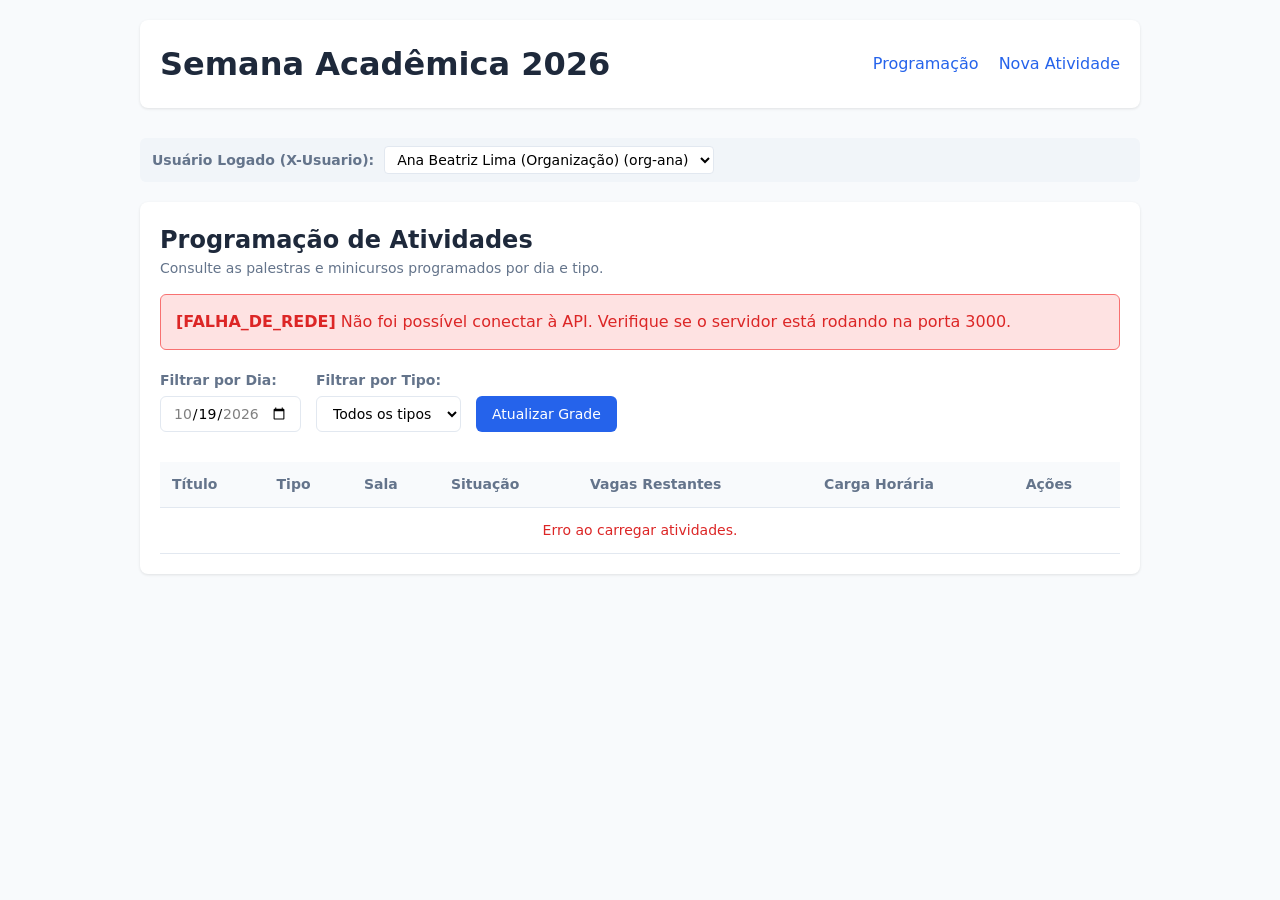
==== app/index.html @ 7cf81aa2 "M1: Telas Web" ====
<!DOCTYPE html>
<html lang="pt-BR">
<head>
  <meta charset="UTF-8">
  <meta name="viewport" content="width=device-width, initial-scale=1.0">
  <title>Semana Acadêmica - Programação (M1)</title>
  <link rel="stylesheet" href="style.css">
</head>
<body>
  <div class="container">
    <header>
      <h1>Semana Acadêmica 2026</h1>
      <nav>
        <a href="index.html">Programação</a>
        <a href="nova-atividade.html">Nova Atividade</a>
      </nav>
    </header>

    <div id="user-selector-container"></div>

    <div class="card">
      <h2>Programação de Atividades</h2>
      <p style="color: var(--text-muted); margin-bottom: 15px; font-size: 14px;">
        Consulte as palestras e minicursos programados por dia e tipo.
      </p>

      <div id="alert-box" class="alert"></div>

      <div class="filters">
        <div class="filter-group">
          <label for="filtro-dia">Filtrar por Dia:</label>
          <input type="date" id="filtro-dia" value="2026-10-19" min="2026-10-19" max="2026-10-23">
        </div>
        <div class="filter-group">
          <label for="filtro-tipo">Filtrar por Tipo:</label>
          <select id="filtro-tipo">
            <option value="">Todos os tipos</option>
            <option value="palestra">Palestra</option>
            <option value="minicurso">Minicurso</option>
          </select>
        </div>
        <div class="filter-group" style="justify-content: flex-end;">
          <button id="btn-filtrar" style="margin-top: auto;">Atualizar Grade</button>
        </div>
      </div>

      <div style="overflow-x: auto;">
        <table>
          <thead>
            <tr>
              <th>Título</th>
              <th>Tipo</th>
              <th>Sala</th>
              <th>Situação</th>
              <th>Vagas Restantes</th>
              <th>Carga Horária</th>
              <th>Ações</th>
            </tr>
          </thead>
          <tbody id="tabela-atividades">
            <tr>
              <td colspan="7" style="text-align: center; color: var(--text-muted);">Carregando atividades...</td>
            </tr>
          </tbody>
        </table>
      </div>
    </div>
  </div>

  <script src="app.js"></script>
  <script>
    async function carregarAtividades() {
      clearAlert('alert-box');
      const dia = document.getElementById('filtro-dia').value;
      const tipo = document.getElementById('filtro-tipo').value;

      let query = '';
      const params = [];
      if (dia) params.push(`dia=${dia}`);
      if (tipo) params.push(`tipo=${tipo}`);
      if (params.length > 0) {
        query = '?' + params.join('&');
      }

      const tbody = document.getElementById('tabela-atividades');
      tbody.innerHTML = `<tr><td colspan="7" style="text-align: center; color: var(--text-muted);">Carregando...</td></tr>`;

      try {
        const atividades = await apiFetch(`/atividades${query}`);
        
        if (atividades.length === 0) {
          tbody.innerHTML = `<tr><td colspan="7" style="text-align: center; color: var(--text-muted);">Nenhuma atividade encontrada para os filtros selecionados.</td></tr>`;
          return;
        }

        tbody.innerHTML = atividades.map(atv => `
          <tr>
            <td><strong>${escapeHtml(atv.titulo)}</strong></td>
            <td><span class="badge ${atv.tipo}">${atv.tipo}</span></td>
            <td>${escapeHtml(atv.salaId)}</td>
            <td><span class="badge ${atv.situacao}">${formatarSituacao(atv.situacao)}</span></td>
            <td>${atv.vagasRestantes} / ${atv.vagas}</td>
            <td>${Math.floor(atv.cargaHorariaMinutos / 60)}h (${atv.cargaHorariaMinutos} min)</td>
            <td>
              <a href="detalhes.html?id=${atv.id}" style="color: var(--primary); text-decoration: none; font-weight: 500;">Ver Detalhes</a>
            </td>
          </tr>
        `).join('');

      } catch (err) {
        showError('alert-box', err);
        tbody.innerHTML = `<tr><td colspan="7" style="text-align: center; color: var(--danger);">Erro ao carregar atividades.</td></tr>`;
      }
    }

    function escapeHtml(str) {
      return str.replace(/&/g, "&amp;").replace(/</g, "&lt;").replace(/>/g, "&gt;").replace(/"/g, "&quot;");
    }

    function formatarSituacao(sit) {
      const map = {
        'prevista': 'Prevista',
        'em_andamento': 'Em Andamento',
        'encerrada': 'Encerrada',
        'cancelada': 'Cancelada'
      };
      return map[sit] || sit;
    }

    document.getElementById('btn-filtrar').addEventListener('click', carregarAtividades);
    document.getElementById('filtro-dia').addEventListener('change', carregarAtividades);
    document.getElementById('filtro-tipo').addEventListener('change', carregarAtividades);
    window.addEventListener('userChanged', carregarAtividades);

    document.addEventListener('DOMContentLoaded', () => {
      carregarAtividades();
    });
  </script>
</body>
</html>
---- app/style.css ----
:root {
  --primary: #2563eb;
  --primary-hover: #1d4ed8;
  --bg: #f8fafc;
  --card-bg: #ffffff;
  --text: #1e293b;
  --text-muted: #64748b;
  --border: #e2e8f0;
  --danger: #dc2626;
  --danger-bg: #fee2e2;
  --success: #16a34a;
  --success-bg: #dcfce7;
  --warning: #ca8a04;
  --warning-bg: #fef9c3;
}

* {
  box-sizing: border-box;
  margin: 0;
  padding: 0;
  font-family: system-ui, -apple-system, BlinkMacSystemFont, "Segoe UI", Roboto, Oxygen, Ubuntu, Cantarell, sans-serif;
}

body {
  background-color: var(--bg);
  color: var(--text);
  line-height: 1.5;
  padding: 20px;
}

.container {
  max-width: 1000px;
  margin: 0 auto;
}

header {
  display: flex;
  justify-content: space-between;
  align-items: center;
  margin-bottom: 30px;
  background: var(--card-bg);
  padding: 20px;
  border-radius: 8px;
  box-shadow: 0 1px 3px rgba(0,0,0,0.1);
}

h1, h2, h3 {
  color: var(--text);
}

nav a {
  margin-left: 15px;
  text-decoration: none;
  color: var(--primary);
  font-weight: 500;
}

nav a:hover {
  text-decoration: underline;
}

.user-config {
  display: flex;
  align-items: center;
  gap: 10px;
  background: #f1f5f9;
  padding: 8px 12px;
  border-radius: 6px;
  font-size: 14px;
  margin-bottom: 20px;
}

.user-config select {
  padding: 4px 8px;
  border-radius: 4px;
  border: 1px solid var(--border);
}

.card {
  background: var(--card-bg);
  border-radius: 8px;
  padding: 20px;
  box-shadow: 0 1px 3px rgba(0,0,0,0.1);
  margin-bottom: 20px;
}

.filters {
  display: flex;
  gap: 15px;
  margin-bottom: 20px;
  flex-wrap: wrap;
}

.filter-group {
  display: flex;
  flex-direction: column;
  gap: 5px;
}

label {
  font-size: 14px;
  font-weight: 600;
  color: var(--text-muted);
}

input, select, textarea {
  padding: 8px 12px;
  border: 1px solid var(--border);
  border-radius: 6px;
  font-size: 14px;
  outline: none;
  background: #fff;
}

input:focus, select:focus, textarea:focus {
  border-color: var(--primary);
  box-shadow: 0 0 0 2px rgba(37, 99, 235, 0.1);
}

button {
  background-color: var(--primary);
  color: white;
  border: none;
  padding: 10px 16px;
  border-radius: 6px;
  font-size: 14px;
  font-weight: 500;
  cursor: pointer;
  transition: background-color 0.2s;
}

button:hover {
  background-color: var(--primary-hover);
}

button.danger {
  background-color: var(--danger);
}
button.danger:hover {
  background-color: #b91c1c;
}

table {
  width: 100%;
  border-collapse: collapse;
  margin-top: 10px;
}

th, td {
  padding: 12px;
  text-align: left;
  border-bottom: 1px solid var(--border);
  font-size: 14px;
}

th {
  background-color: #f8fafc;
  font-weight: 600;
  color: var(--text-muted);
}

.badge {
  display: inline-block;
  padding: 2px 8px;
  border-radius: 12px;
  font-size: 12px;
  font-weight: 500;
}

.badge.palestra { background: #e0f2fe; color: #0369a1; }
.badge.minicurso { background: #f3e8ff; color: #7e22ce; }
.badge.prevista { background: #fef3c7; color: #b45309; }
.badge.em_andamento { background: #dcfce7; color: #15803d; }
.badge.encerrada { background: #f1f5f9; color: #475569; }
.badge.cancelada { background: #fee2e2; color: #b91c1c; }

.alert {
  padding: 15px;
  border-radius: 6px;
  margin-bottom: 20px;
  display: none;
}

.alert.error {
  background-color: var(--danger-bg);
  color: var(--danger);
  border: 1px solid #f87171;
  display: block;
}

.alert.success {
  background-color: var(--success-bg);
  color: var(--success);
  border: 1px solid #4ade80;
  display: block;
}

.encontro-item {
  background: #f8fafc;
  padding: 10px 15px;
  border-radius: 6px;
  margin-bottom: 8px;
  border-left: 4px solid var(--primary);
}
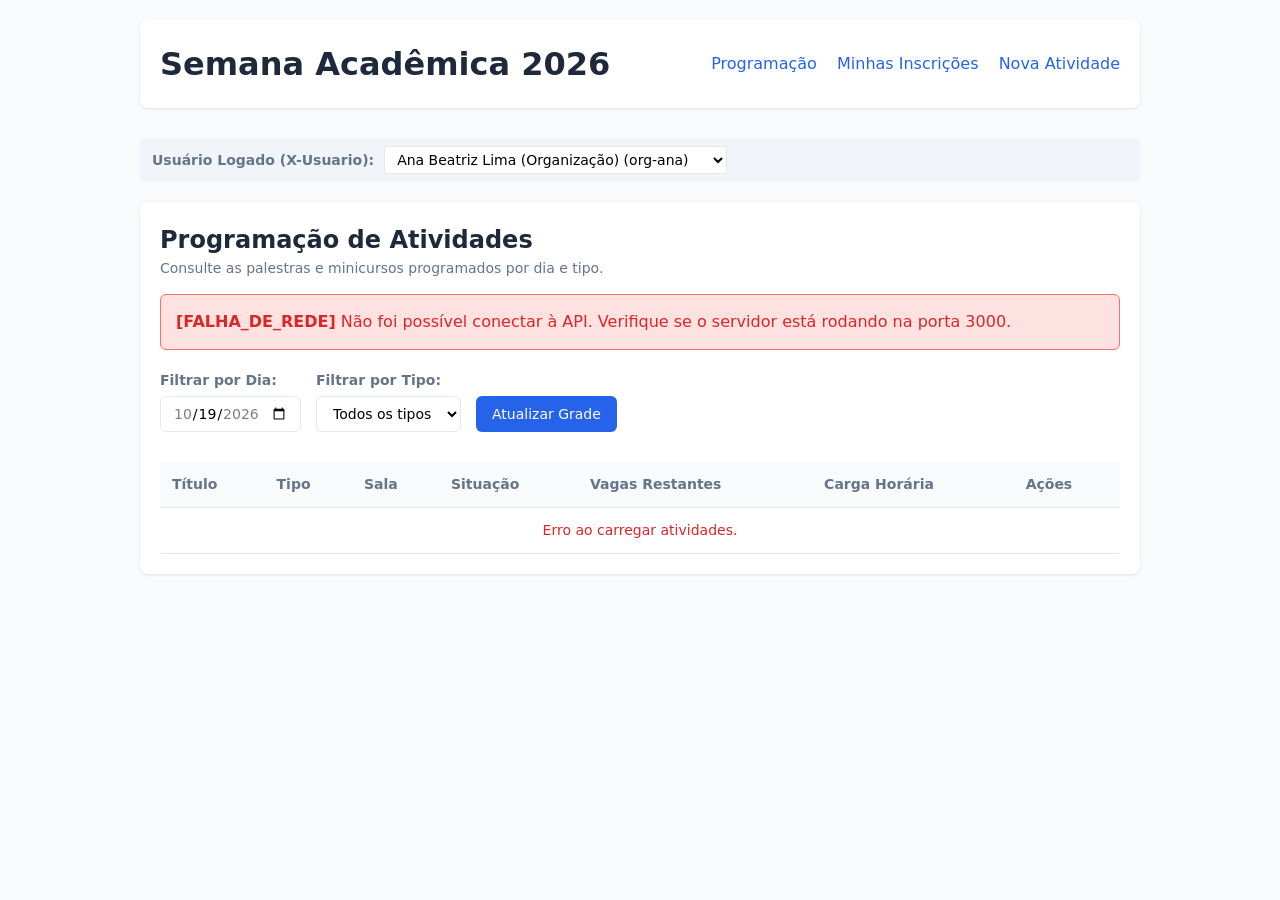
==== commit f39f3194: "M2: Telas Web" ====
--- a/app/index.html
+++ b/app/index.html
@@ -12,6 +12,7 @@
       <h1>Semana Acadêmica 2026</h1>
       <nav>
         <a href="index.html">Programação</a>
+        <a href="inscricoes.html">Minhas Inscrições</a>
         <a href="nova-atividade.html">Nova Atividade</a>
       </nav>
     </header>
@@ -102,7 +103,8 @@
             <td>${atv.vagasRestantes} / ${atv.vagas}</td>
             <td>${Math.floor(atv.cargaHorariaMinutos / 60)}h (${atv.cargaHorariaMinutos} min)</td>
             <td>
-              <a href="detalhes.html?id=${atv.id}" style="color: var(--primary); text-decoration: none; font-weight: 500;">Ver Detalhes</a>
+              <a href="detalhes.html?id=${atv.id}" style="color: var(--primary); text-decoration: none; font-weight: 500; margin-right: 10px;">Ver Detalhes</a>
+              <button onclick="inscreverAtividade('${atv.id}')" style="padding: 4px 8px; font-size: 12px;">Inscrever-se</button>
             </td>
           </tr>
         `).join('');
@@ -110,6 +112,24 @@
       } catch (err) {
         showError('alert-box', err);
         tbody.innerHTML = `<tr><td colspan="7" style="text-align: center; color: var(--danger);">Erro ao carregar atividades.</td></tr>`;
+      }
+    }
+
+    async function inscreverAtividade(atividadeId) {
+      clearAlert('alert-box');
+      try {
+        const inscricao = await apiFetch(`/atividades/${atividadeId}/inscricoes`, {
+          method: 'POST'
+        });
+        
+        let msg = `Inscrição realizada com sucesso! Status: <strong>${inscricao.status}</strong>`;
+        if (inscricao.status === 'em_espera') {
+          msg += ` (Posição na espera: ${inscricao.posicaoNaEspera})`;
+        }
+        showSuccess('alert-box', msg);
+        carregarAtividades();
+      } catch (err) {
+        showError('alert-box', err);
       }
     }
 
--- a/app/style.css
+++ b/app/style.css
@@ -173,6 +173,10 @@
 .badge.em_andamento { background: #dcfce7; color: #15803d; }
 .badge.encerrada { background: #f1f5f9; color: #475569; }
 .badge.cancelada { background: #fee2e2; color: #b91c1c; }
+.badge.confirmada { background: #dcfce7; color: #15803d; }
+.badge.em_espera { background: #fef9c3; color: #a16207; }
+.badge.convocada { background: #e0e7ff; color: #3730a3; }
+.badge.expirada { background: #f1f5f9; color: #64748b; }
 
 .alert {
   padding: 15px;
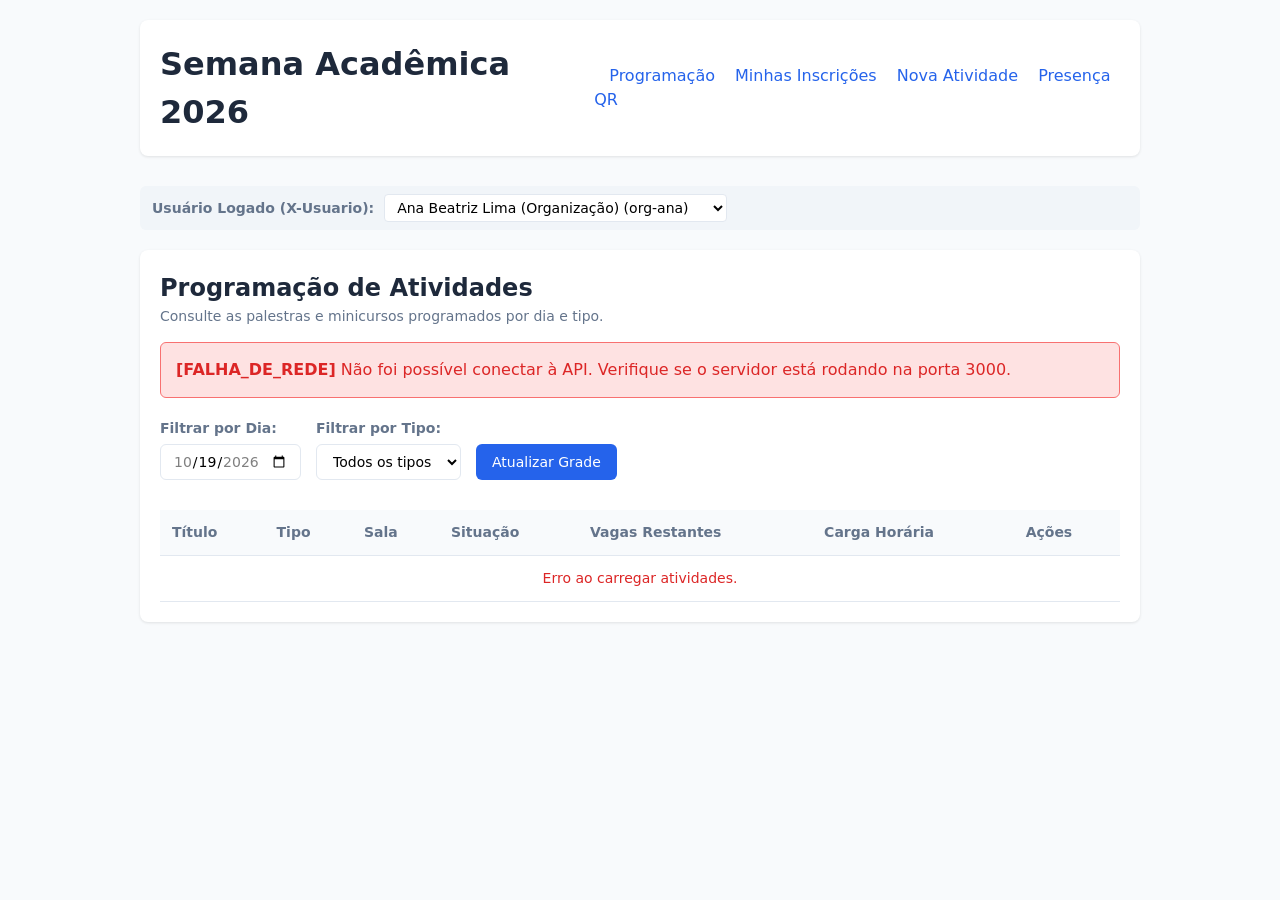
==== commit 6360304f: "M3-R6: interface de presenca por QR" ====
--- a/app/index.html
+++ b/app/index.html
@@ -14,6 +14,7 @@
         <a href="index.html">Programação</a>
         <a href="inscricoes.html">Minhas Inscrições</a>
         <a href="nova-atividade.html">Nova Atividade</a>
+        <a href="presencas.html">Presença QR</a>
       </nav>
     </header>
 
--- a/app/style.css
+++ b/app/style.css
@@ -206,3 +206,132 @@
   margin-bottom: 8px;
   border-left: 4px solid var(--primary);
 }
+
+.presence-layout {
+  display: grid;
+  grid-template-columns: repeat(2, minmax(0, 1fr));
+  gap: 20px;
+}
+
+.section-heading {
+  display: flex;
+  justify-content: space-between;
+  align-items: flex-start;
+  gap: 15px;
+  margin-bottom: 18px;
+}
+
+.eyebrow {
+  color: var(--primary);
+  font-size: 12px;
+  font-weight: 700;
+  letter-spacing: 0.08em;
+  text-transform: uppercase;
+}
+
+.qr-display {
+  display: grid;
+  min-height: 190px;
+  place-items: center;
+  margin: 20px 0 14px;
+  background: #0f172a;
+  color: #f8fafc;
+  font-size: clamp(2.5rem, 8vw, 5rem);
+  font-weight: 800;
+  letter-spacing: 0.12em;
+  border-radius: 8px;
+}
+
+.qr-display.empty-state {
+  background: #f8fafc;
+  color: var(--text-muted);
+  font-size: 14px;
+  font-weight: 500;
+  letter-spacing: 0;
+}
+
+.qr-meta {
+  display: grid;
+  gap: 4px;
+  color: var(--text-muted);
+  font-size: 13px;
+  margin-bottom: 18px;
+}
+
+.card > label,
+.card > input {
+  display: block;
+  width: 100%;
+  margin-bottom: 8px;
+}
+
+.card > button {
+  margin-top: 8px;
+}
+
+.secondary-button {
+  background: #475569;
+}
+
+.secondary-button:hover {
+  background: #334155;
+}
+
+.code-input {
+  font-weight: 700;
+  letter-spacing: 0.18em;
+  text-transform: uppercase;
+}
+
+.camera-preview {
+  width: 100%;
+  max-height: 240px;
+  object-fit: cover;
+  margin-top: 12px;
+  border-radius: 8px;
+  background: #0f172a;
+}
+
+.presence-list {
+  margin-top: 16px;
+}
+
+.queue-count {
+  color: var(--text-muted);
+  font-size: 13px;
+  white-space: nowrap;
+}
+
+.queue-item {
+  display: flex;
+  justify-content: space-between;
+  gap: 12px;
+  padding: 10px 0;
+  border-bottom: 1px solid var(--border);
+  font-size: 13px;
+}
+
+.queue-item span {
+  color: var(--text-muted);
+}
+
+.empty-state {
+  color: var(--text-muted);
+  font-size: 14px;
+}
+
+@media (max-width: 760px) {
+  .presence-layout {
+    grid-template-columns: 1fr;
+  }
+
+  header {
+    align-items: flex-start;
+    flex-direction: column;
+    gap: 12px;
+  }
+
+  nav a {
+    margin: 0 12px 0 0;
+  }
+}
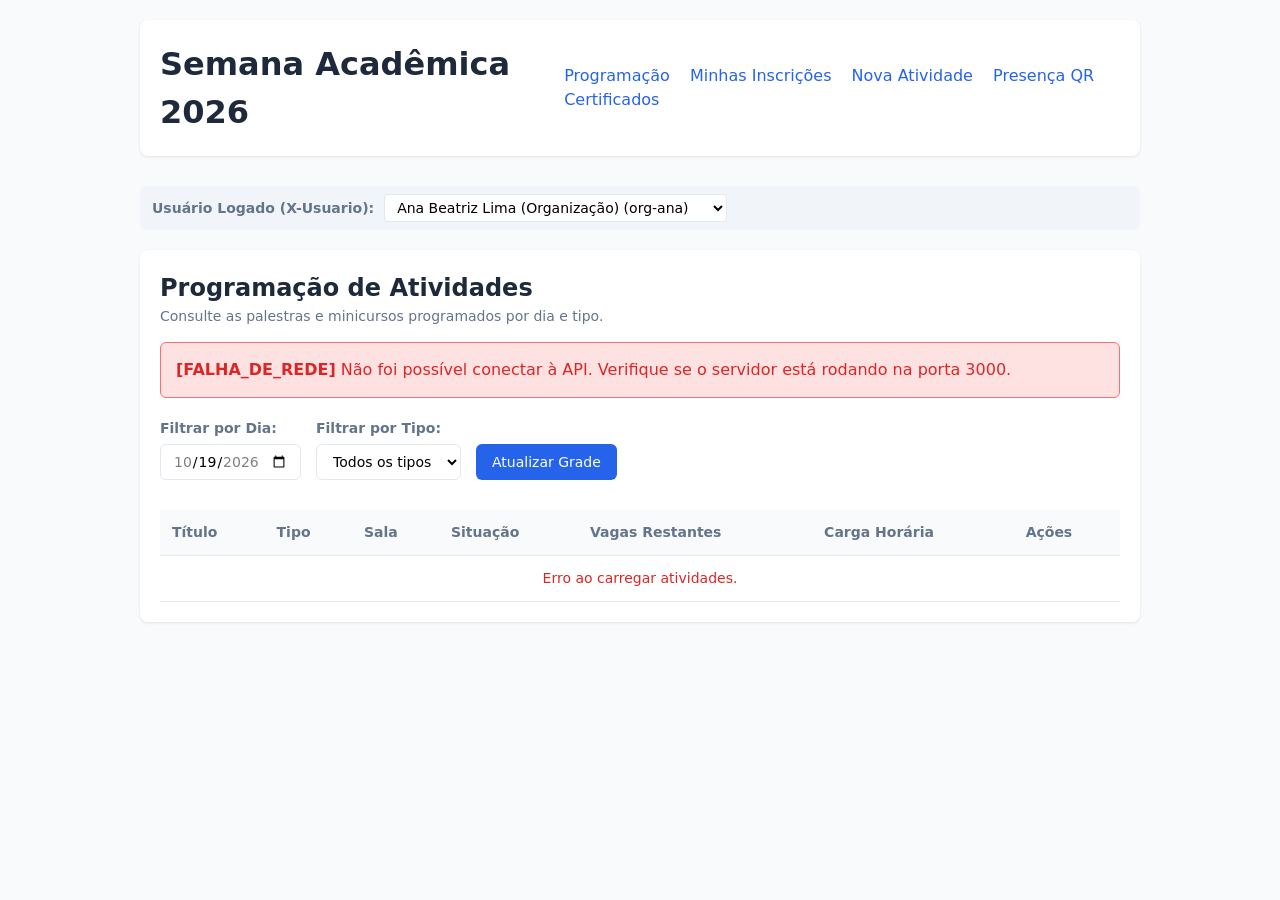
==== commit 8a2ff1b6: "M4-R6: cria interface de certificados" ====
--- a/app/index.html
+++ b/app/index.html
@@ -15,6 +15,7 @@
         <a href="inscricoes.html">Minhas Inscrições</a>
         <a href="nova-atividade.html">Nova Atividade</a>
         <a href="presencas.html">Presença QR</a>
+        <a href="certificados.html">Certificados</a>
       </nav>
     </header>
 
--- a/app/style.css
+++ b/app/style.css
@@ -320,6 +320,76 @@
   font-size: 14px;
 }
 
+.certificate-layout {
+  display: grid;
+  grid-template-columns: minmax(0, 1.4fr) minmax(280px, 0.6fr);
+  gap: 20px;
+}
+
+.certificate-list {
+  display: grid;
+  gap: 10px;
+}
+
+.certificate-item {
+  display: flex;
+  justify-content: space-between;
+  gap: 16px;
+  padding: 14px 0;
+  border-bottom: 1px solid var(--border);
+}
+
+.certificate-item div,
+.certificate-item small,
+.verification-result {
+  display: grid;
+  gap: 4px;
+}
+
+.certificate-item span,
+.certificate-item small,
+.verification-result span {
+  color: var(--text-muted);
+  font-size: 13px;
+}
+
+.extract-summary {
+  display: grid;
+  grid-template-columns: repeat(4, 1fr);
+  gap: 10px;
+  margin-top: 22px;
+}
+
+.extract-summary div {
+  display: grid;
+  gap: 3px;
+  padding-top: 12px;
+  border-top: 2px solid var(--primary);
+}
+
+.extract-summary span {
+  color: var(--text-muted);
+  font-size: 12px;
+}
+
+.verification-result {
+  min-height: 100px;
+  margin-top: 18px;
+  padding: 14px;
+  background: #f8fafc;
+  border-radius: 6px;
+}
+
+@media (max-width: 760px) {
+  .certificate-layout {
+    grid-template-columns: 1fr;
+  }
+
+  .extract-summary {
+    grid-template-columns: repeat(2, 1fr);
+  }
+}
+
 @media (max-width: 760px) {
   .presence-layout {
     grid-template-columns: 1fr;
